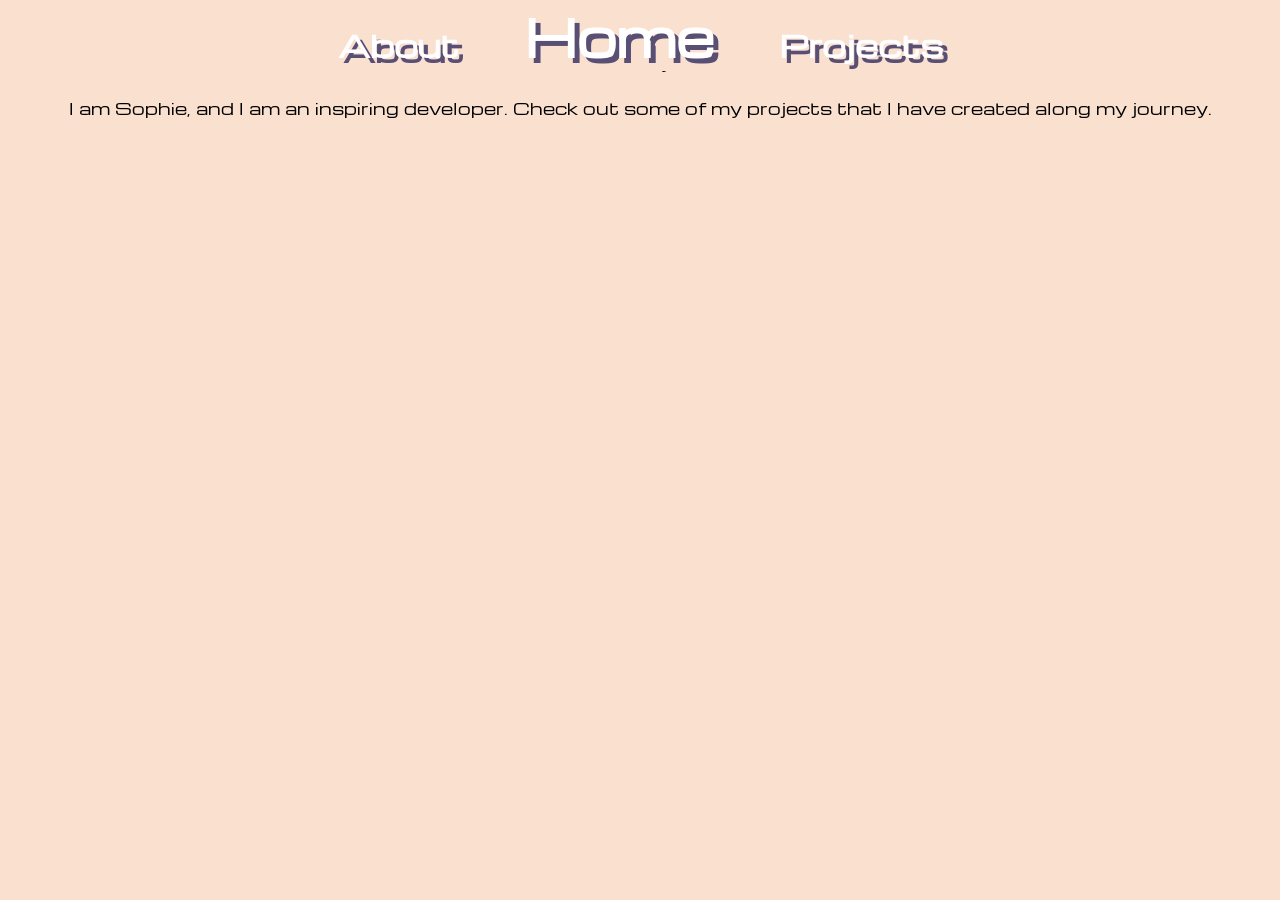
==== index.html @ 36052a95 "Updated index page" ====
<!DOCTYPE html>
<html>
  
  <head>
    <title>Sophie Mansell - Portfolio</title>
    <link href="./project.css" rel="stylesheet">
    <link rel="preconnect" href="https://fonts.googleapis.com">
    <link rel="preconnect" href="https://fonts.gstatic.com" crossorigin>
    <link href="https://fonts.googleapis.com/css2?family=Michroma&display=swap" rel="stylesheet">
  </head>

  <body>
    <header>
      <nav class="navbar">
        <a href="./about.html">About</a>
        <a href="./index.html" id="nav-current">Home</a>
        <a href="./projects.html">Projects</a>
      </nav>
      
    </header>

    <main>
      <figure>
      <figcaption></figcaption>
      </figure>

      <div class="intro">
        <p>
          Welcome to my Portfolio!
        </p>

        <br>

        <p>
          I am Sophie, and I am an inspiring developer. Check out some of my projects that I have created along my journey.
        </p>
      </div>
    </main>

    <footer>

    </footer>
      
  </body>

    <!-- Add Form (with a placeholder in the input field) + Table -->

</html>
---- project.css ----
/* Colour Scheme: #FAE0CF + #E6BDA1 + #594E74 + #79A6A4 */

* {
    margin: 0;
    padding: 0;
    box-sizing: border-box;
    /* font-family: Verdana, Tahoma, sans-serif; */
    font-family: "Michroma", sans-serif;
    color: black;
    background-color: #FAE0CF;
}

p {
    text-align: center;
    min-width: 300px;
    max-height: 600px;
    overflow: auto;
}

.navbar {
    text-align: center;
    position: fixed;
    z-index: 10;
    width: 100%;
}

.navbar a {
    color: white;
    text-decoration-line: none;
    font-weight: 900;
    text-shadow: 5px 5px #594E74;
    font-size: 30px;
    margin: 30px;
}

.navbar a:visited {
    color: white;
    text-decoration-line: none;
    text-shadow: 5px 5px #594E74;
    font-weight: 900;
    font-size: 30px;
    margin: 10px;
}

#nav-current {
    font-size: 50px;
}

main {
    position: relative;
    top: 50px;
}

a, a:visited {
    color: black;
}

h2 {
    color: #594E74;
    text-align: center;
    text-shadow: 3px 3px white;
    font-weight: bolder;
    padding: 1px;
    margin: 50px;
    border: 1px none;
}

a.merger-title {
    text-decoration-line: none;
}

a.merger-title:visited {
    text-decoration-line: none;
}

.hover-content {
    display: none;
    background-color: #594E74;
    padding: 10px;
}

a.merger-title:hover + .hover-content{
    display: block;
    position: absolute;
    top: 115px;
    left: 650px;
    width: 400px;
}

.description {
    text-align: center;
    padding: 30px 10px;
    max-width: 600px;
    background-color: #E6BDA1;
    border-style: dashed;
    border-width: 1px;
    border-radius: 10px;
}

.deathholos-plugin, .truefalsequiz-plugin {
    text-align: right;
}

.merger-plugin, .biomemastery-plugin {
    text-align: left;
}

.dh-content, .bm-content, .tfq-content, .merger-content, .website-content {
    display: inline-block;
    width: 600px;
    height: 600px;
    z-index: 1;
}

section {
    margin: 50px;
}

.table {

}

table {
    /* border: 1px solid black; */
    text-align: left;
    /* color: #79A6A4; */
    /* padding: 20px;
    border: 10px solid purple; */
}

th {
    color: gold;
    font-size: 20px;
    padding: 10px;
    border: 1px solid red;
}

tr {
    color: blue;
    font-size: 10px;
    /* border: 1px solid orange; */
}

td {
    color: blue;
    border: 1px solid blue;
}

.merger-gif {
    background-image: url("https://preview.redd.it/the-official-minecraft-youtube-banner-full-image-v0-s2c0viilldj41.png?width=1080&crop=smart&auto=webp&s=19fd5b7cb877ef673f5f6d317e2949b4d1d85035");
    /* background-size: 600px; */
    background-position: center;
    max-width: 600px;
    max-height: 600px;
}

/* .github-logo {
    background-image: url("GithubLogo.png");
    position: absolute;
    display: inline-block;
    z-index: 5;
    top: 685px;
    right: 700px;
    background-color: #E6BDA1;
    background-repeat: no-repeat;
    background-size: 100px;
    background-position: center;
    max-width: 700px;
    max-height: 700px;
 } 
*/
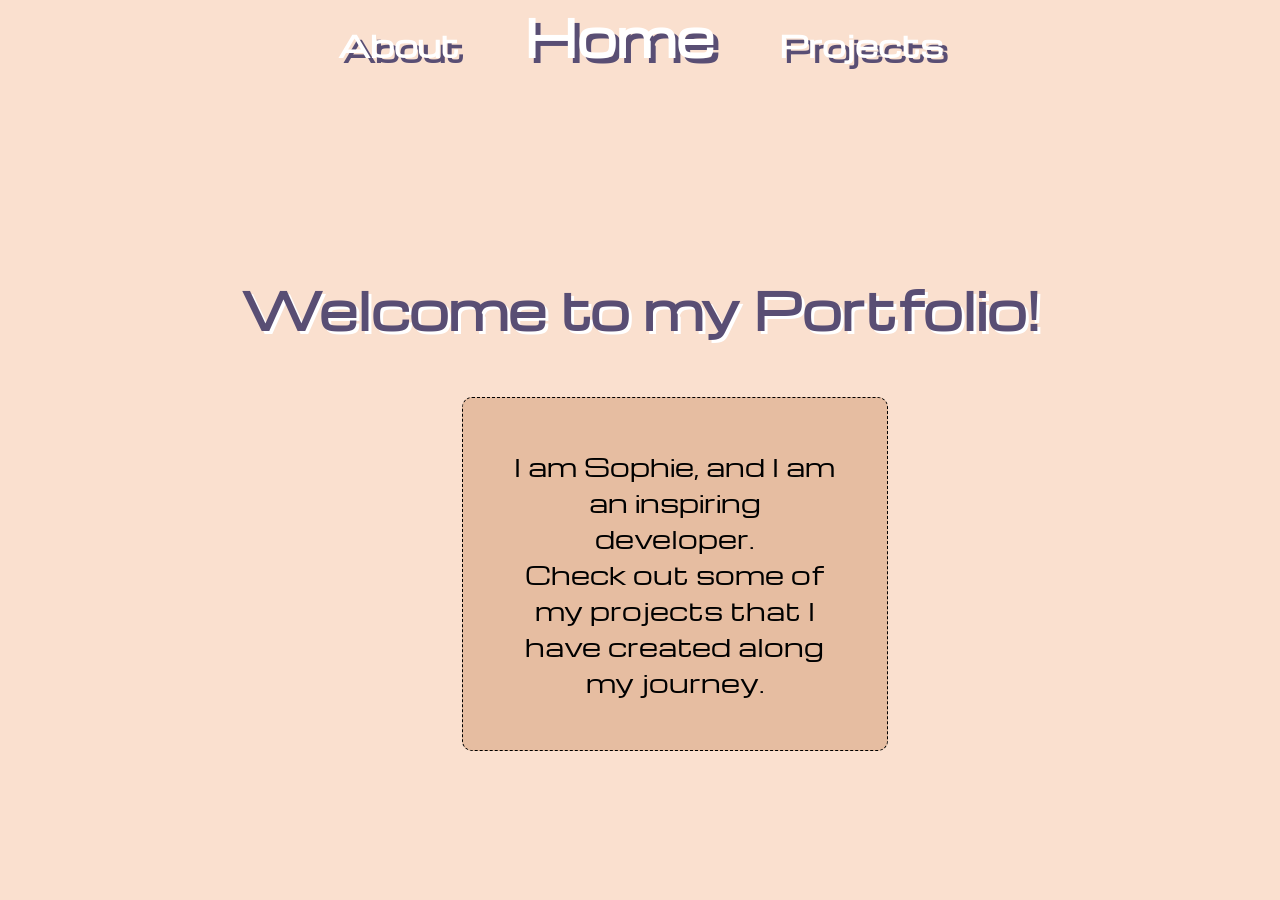
==== commit 93866ebe: "Improved Home screen" ====
--- a/index.html
+++ b/index.html
@@ -3,7 +3,7 @@
   
   <head>
     <title>Sophie Mansell - Portfolio</title>
-    <link href="./project.css" rel="stylesheet">
+    <link href="./index.css" rel="stylesheet">
     <link rel="preconnect" href="https://fonts.googleapis.com">
     <link rel="preconnect" href="https://fonts.gstatic.com" crossorigin>
     <link href="https://fonts.googleapis.com/css2?family=Michroma&display=swap" rel="stylesheet">
@@ -24,16 +24,19 @@
       <figcaption></figcaption>
       </figure>
 
-      <div class="intro">
-        <p>
-          Welcome to my Portfolio!
-        </p>
+      <br> 
+      <div>
+        <h2 class="title">Welcome to my Portfolio!</h2>
 
         <br>
 
-        <p>
-          I am Sophie, and I am an inspiring developer. Check out some of my projects that I have created along my journey.
+        <div class="box"></div>
+        <p class="box intro">
+          I am Sophie, and I am an inspiring developer. 
+          <br>
+          Check out some of my projects that I have created along my journey.
         </p>
+        <div class="box"></div>
       </div>
     </main>
 
--- a/index.css
+++ b/index.css
@@ -0,0 +1,82 @@
+/* Colour Scheme: #FAE0CF + #E6BDA1 + #594E74 + #79A6A4 */
+
+* {
+    margin: 0;
+    padding: 0;
+    box-sizing: border-box;
+    /* font-family: Verdana, Tahoma, sans-serif; */
+    font-family: "Michroma", sans-serif;
+    color: black;
+    background-color: #FAE0CF;
+}
+
+/* p {
+    text-align: center;
+    min-width: 300px;
+    max-height: 600px;
+    overflow: auto;
+} */
+
+.navbar {
+    text-align: center;
+    position: fixed;
+    z-index: 10;
+    width: 100%;
+}
+
+.navbar a {
+    color: white;
+    text-decoration-line: none;
+    font-weight: 900;
+    text-shadow: 5px 5px #594E74;
+    font-size: 30px;
+    margin: 30px;
+}
+
+.navbar a:visited {
+    color: white;
+    text-decoration-line: none;
+    text-shadow: 5px 5px #594E74;
+    font-weight: 900;
+    font-size: 30px;
+    margin: 10px;
+}
+
+#nav-current {
+    font-size: 50px;
+}
+
+main {
+    position: relative;
+    top: 50px;
+}
+
+a, a:visited {
+    color: black;
+}
+
+.title {
+    margin-top: 200px;
+    position: relative;
+    text-align: center;
+    color: #594E74;
+    font-size: 50px;
+    text-shadow: 3px 3px white;
+    font-weight: bolder;
+    border: 1px none;
+}
+
+.intro {
+    margin: 30px;
+    text-align: center;
+    font-size: 25px;
+    padding: 50px;
+    background-color: #E6BDA1;
+    border: 1px dashed black;
+    border-radius: 10px;
+}
+
+.box {
+    display: inline-block;
+    width: 33.33%;
+}
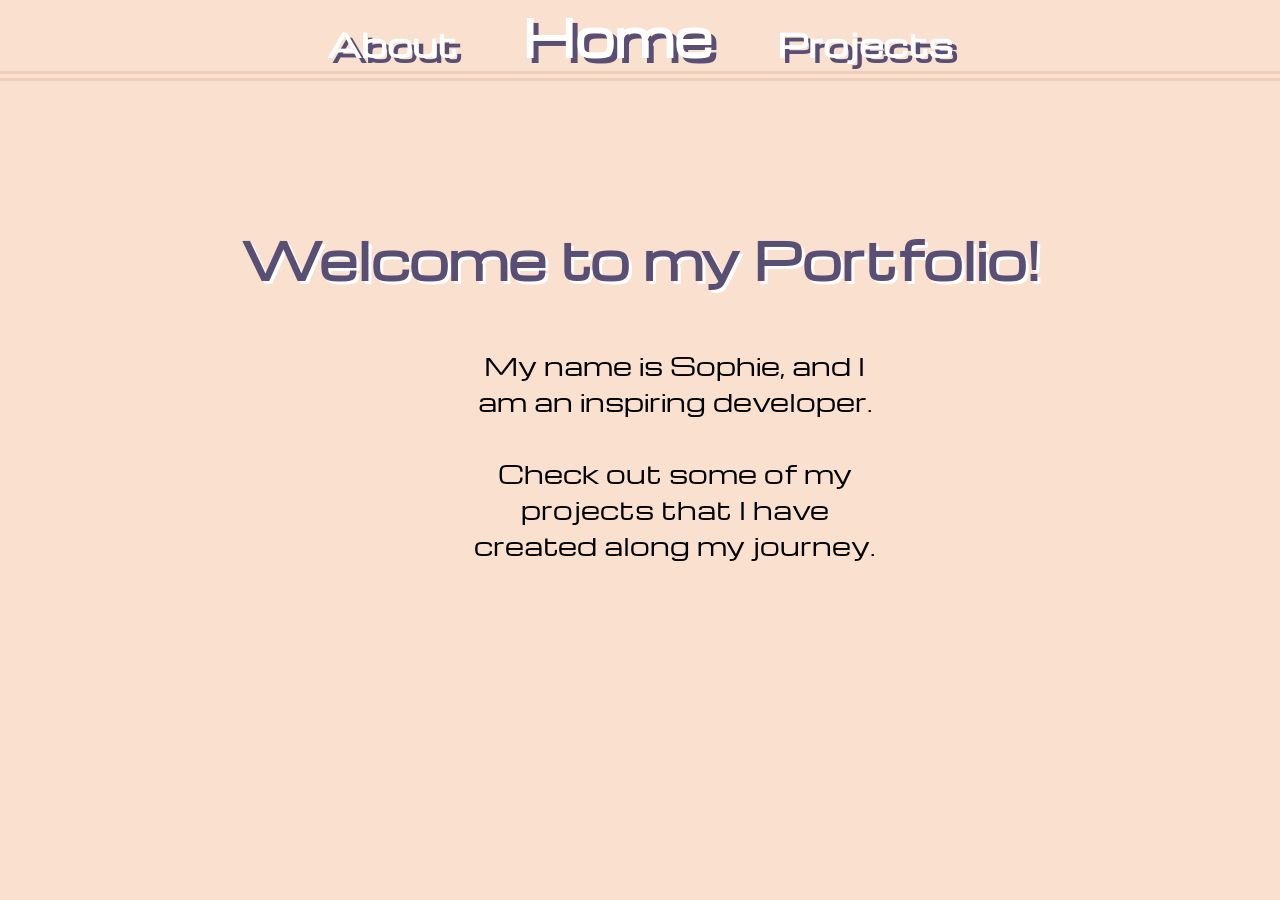
==== commit 81914d79: "Finalised content" ====
--- a/index.html
+++ b/index.html
@@ -32,8 +32,8 @@
 
         <div class="box"></div>
         <p class="box intro">
-          I am Sophie, and I am an inspiring developer. 
-          <br>
+          My name is Sophie, and I am an inspiring developer. 
+          <br><br>
           Check out some of my projects that I have created along my journey.
         </p>
         <div class="box"></div>
--- a/index.css
+++ b/index.css
@@ -4,24 +4,21 @@
     margin: 0;
     padding: 0;
     box-sizing: border-box;
-    /* font-family: Verdana, Tahoma, sans-serif; */
-    font-family: "Michroma", sans-serif;
+    font-family: "Michroma", Verdana, Tahoma, sans-serif;
     color: black;
     background-color: #FAE0CF;
 }
-
-/* p {
-    text-align: center;
-    min-width: 300px;
-    max-height: 600px;
-    overflow: auto;
-} */
 
 .navbar {
     text-align: center;
     position: fixed;
     z-index: 10;
     width: 100%;
+    border-bottom: 10px double rgba(230, 189, 161, 0.5);
+}
+
+#nav-current {
+    font-size: 50px;
 }
 
 .navbar a {
@@ -29,7 +26,7 @@
     text-decoration-line: none;
     font-weight: 900;
     text-shadow: 5px 5px #594E74;
-    font-size: 30px;
+    font-size: 32px;
     margin: 30px;
 }
 
@@ -38,17 +35,8 @@
     text-decoration-line: none;
     text-shadow: 5px 5px #594E74;
     font-weight: 900;
-    font-size: 30px;
+    font-size: 327px;
     margin: 10px;
-}
-
-#nav-current {
-    font-size: 50px;
-}
-
-main {
-    position: relative;
-    top: 50px;
 }
 
 a, a:visited {
@@ -70,10 +58,6 @@
     margin: 30px;
     text-align: center;
     font-size: 25px;
-    padding: 50px;
-    background-color: #E6BDA1;
-    border: 1px dashed black;
-    border-radius: 10px;
 }
 
 .box {
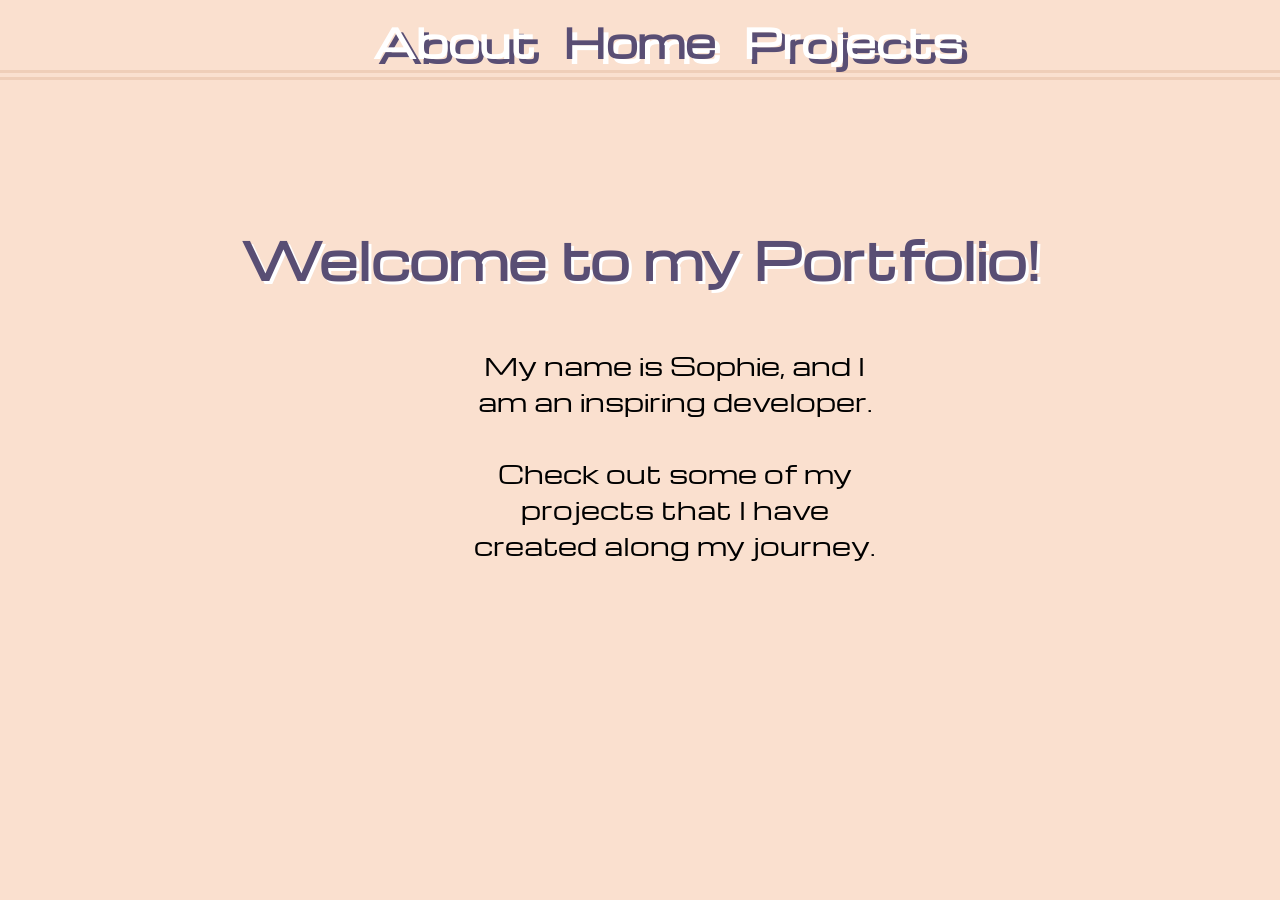
==== commit 84cfe509: "Updated nav to grid" ====
--- a/index.html
+++ b/index.html
@@ -3,7 +3,7 @@
   
   <head>
     <title>Sophie Mansell - Portfolio</title>
-    <link href="./index.css" rel="stylesheet">
+    <link href="index.css" rel="stylesheet">
     <link rel="preconnect" href="https://fonts.googleapis.com">
     <link rel="preconnect" href="https://fonts.gstatic.com" crossorigin>
     <link href="https://fonts.googleapis.com/css2?family=Michroma&display=swap" rel="stylesheet">
@@ -11,19 +11,23 @@
 
   <body>
     <header>
-      <nav class="navbar">
-        <a href="./about.html">About</a>
-        <a href="./index.html" id="nav-current">Home</a>
-        <a href="./projects.html">Projects</a>
-      </nav>
+
+      <nav class="nav-container">
+        <a href="./About-Page/about.html" class="nav-about">
+          About
+        </a>
+
+        <a href="./index.html" class="nav-home" id="nav-current">
+          Home
+        </a>
+
+        <a href="./Project-Page/projects.html" class="nav-project">
+          Projects
+        </a>
       
     </header>
 
     <main>
-      <figure>
-      <figcaption></figcaption>
-      </figure>
-
       <br> 
       <div>
         <h2 class="title">Welcome to my Portfolio!</h2>
@@ -31,21 +35,18 @@
         <br>
 
         <div class="box"></div>
+
         <p class="box intro">
           My name is Sophie, and I am an inspiring developer. 
           <br><br>
           Check out some of my projects that I have created along my journey.
         </p>
+
         <div class="box"></div>
+        
       </div>
     </main>
-
-    <footer>
-
-    </footer>
       
   </body>
 
-    <!-- Add Form (with a placeholder in the input field) + Table -->
-
 </html>
--- a/index.css
+++ b/index.css
@@ -9,34 +9,68 @@
     background-color: #FAE0CF;
 }
 
-.navbar {
-    text-align: center;
+.nav-container {
+    display: grid;
+    grid-template-columns: repeat(7, minmax(0, 1fr));
+    grid-template-rows: 1fr;
+    grid-template-areas: ". . nav-about nav-home nav-project . .";
+    width: 100%;
+    height: 80px;
+
+    justify-items: stretch;
+    align-items: end;
+
     position: fixed;
-    z-index: 10;
-    width: 100%;
+    z-index: 5;
+    font-size: 40px;
+    gap: 20px;
     border-bottom: 10px double rgba(230, 189, 161, 0.5);
+    /* border: 5px solid red; */
 }
 
 #nav-current {
-    font-size: 50px;
+    /* font-size: 60px; */
+    color: #594E74;
+    text-shadow: 5px 5px white;
 }
 
-.navbar a {
+.nav-about, .nav-home, .nav-project {
+    max-width: 100;
+    min-width: 0;
+    text-align: center;
+    overflow: visible;
+}
+
+.nav-about {
+    grid-area: nav-about;
+    /* background-color: blue; */
+    /* border: 5px solid purple; */
+}
+
+.nav-home {
+    grid-area: nav-home;
+    /* background-color: green; */
+    /* border: 5px solid purple; */
+}
+
+.nav-project {
+    grid-area: nav-project;
+    /* background-color: pink; */
+    /* border: 5px solid purple; */
+}
+
+nav a {
     color: white;
     text-decoration-line: none;
     font-weight: 900;
     text-shadow: 5px 5px #594E74;
-    font-size: 32px;
-    margin: 30px;
 }
 
-.navbar a:visited {
-    color: white;
+nav a:visited {
+    color: white; 
     text-decoration-line: none;
     text-shadow: 5px 5px #594E74;
     font-weight: 900;
-    font-size: 327px;
-    margin: 10px;
 }
 
 a, a:visited {
@@ -48,6 +82,7 @@
     position: relative;
     text-align: center;
     color: #594E74;
+    /* background-color: red; */
     font-size: 50px;
     text-shadow: 3px 3px white;
     font-weight: bolder;
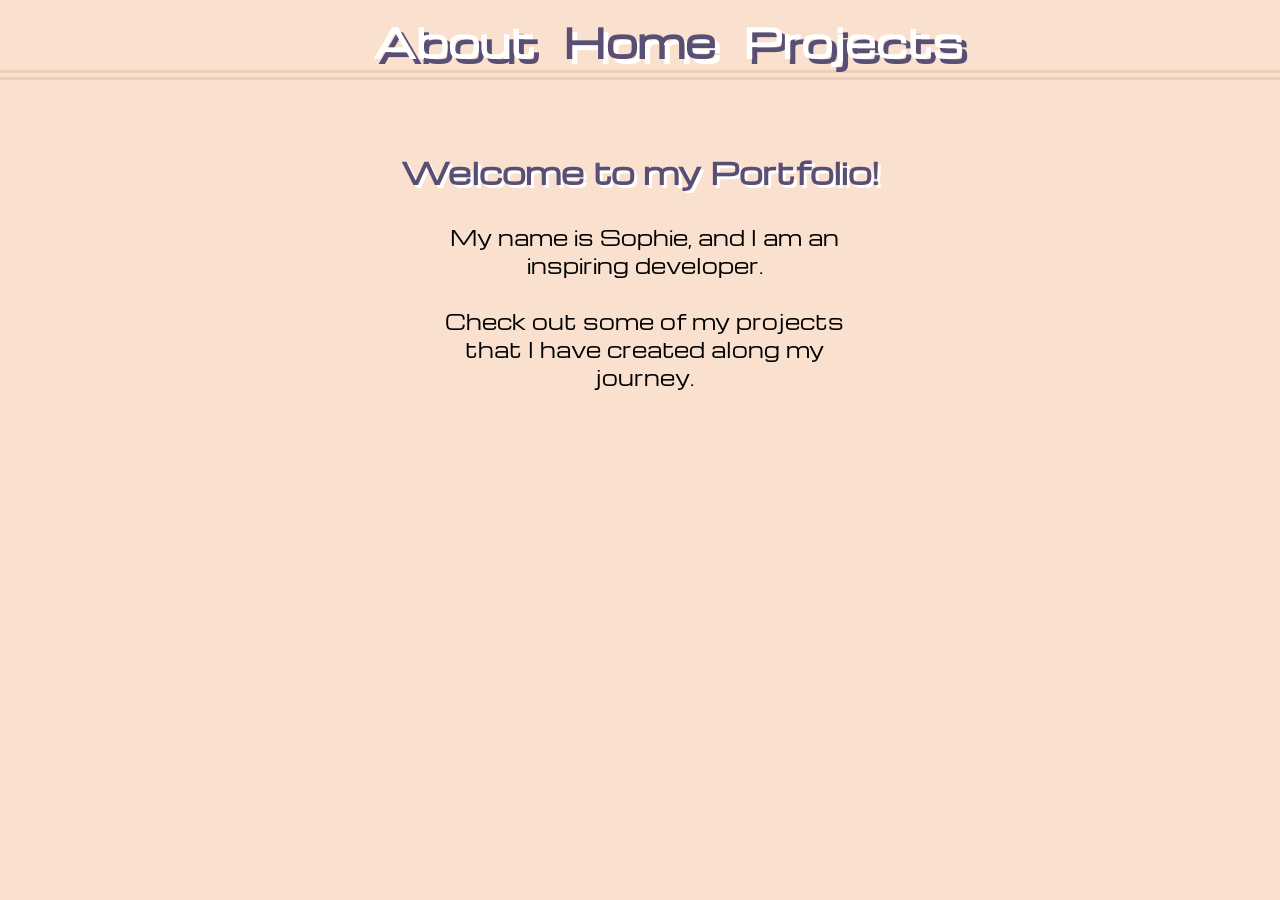
==== commit 63e4227d: "Changed nav to grid" ====
--- a/index.html
+++ b/index.html
@@ -3,6 +3,9 @@
   
   <head>
     <title>Sophie Mansell - Portfolio</title>
+
+    <meta name="viewport" content="width=device-width, initial-scale=1">
+    
     <link href="index.css" rel="stylesheet">
     <link rel="preconnect" href="https://fonts.googleapis.com">
     <link rel="preconnect" href="https://fonts.gstatic.com" crossorigin>
@@ -28,11 +31,8 @@
     </header>
 
     <main>
-      <br> 
       <div>
         <h2 class="title">Welcome to my Portfolio!</h2>
-
-        <br>
 
         <div class="box"></div>
 
--- a/index.css
+++ b/index.css
@@ -8,6 +8,8 @@
     color: black;
     background-color: #FAE0CF;
 }
+
+/* Navigation  */
 
 .nav-container {
     display: grid;
@@ -22,20 +24,19 @@
 
     position: fixed;
     z-index: 5;
-    font-size: 40px;
     gap: 20px;
     border-bottom: 10px double rgba(230, 189, 161, 0.5);
-    /* border: 5px solid red; */
+
+    font-size: 40px;
 }
 
 #nav-current {
-    /* font-size: 60px; */
     color: #594E74;
     text-shadow: 5px 5px white;
 }
 
 .nav-about, .nav-home, .nav-project {
-    max-width: 100;
+    max-width: 100%;
     min-width: 0;
     text-align: center;
     overflow: visible;
@@ -43,20 +44,14 @@
 
 .nav-about {
     grid-area: nav-about;
-    /* background-color: blue; */
-    /* border: 5px solid purple; */
 }
 
 .nav-home {
     grid-area: nav-home;
-    /* background-color: green; */
-    /* border: 5px solid purple; */
 }
 
 .nav-project {
     grid-area: nav-project;
-    /* background-color: pink; */
-    /* border: 5px solid purple; */
 }
 
 nav a {
@@ -73,29 +68,80 @@
     font-weight: 900;
 }
 
+@media only screen and (max-width: 480px) {
+    .nav-container {
+        grid-template-columns: 1fr;
+        grid-template-rows: repeat(3, 1fr);
+        grid-template-areas: "nav-about"
+                            "nav-home"
+                            "nav-project";
+        width: 100%;
+        height: auto;
+        gap: 2px;
+
+        font-size: 20px;
+    }
+
+    #nav-current {
+        color: #594E74;
+        text-shadow: 4px 4px white;
+    }
+
+    nav a {
+        color: white;
+        text-decoration-line: none;
+        font-weight: 900;
+        text-shadow: 4px 4px #594E74;
+    }
+
+    nav a:visited {
+        color: white; 
+        text-decoration-line: none;
+        text-shadow: 4px 4px #594E74;
+        font-weight: 900;
+    }
+}
+
 a, a:visited {
     color: black;
 }
 
+main {
+    position: relative;
+    top: 150px;
+}
+
+/* p {
+    overflow: auto;
+    background-color: transparent;
+}  */
+
 .title {
-    margin-top: 200px;
-    position: relative;
+    /* margin-top: 200px; */
+    /* position: relative; */
     text-align: center;
     color: #594E74;
     /* background-color: red; */
-    font-size: 50px;
+    font-size: 30px;
     text-shadow: 3px 3px white;
     font-weight: bolder;
-    border: 1px none;
 }
 
 .intro {
-    margin: 30px;
+    padding-top: 30px;
     text-align: center;
-    font-size: 25px;
+    font-size: 20px;
+    overflow: auto;
 }
 
 .box {
     display: inline-block;
     width: 33.33%;
+}
+
+@media only screen and (max-width: 480px){
+    .box {
+        padding: 10px;
+        width: 100%;
+    }
 }
